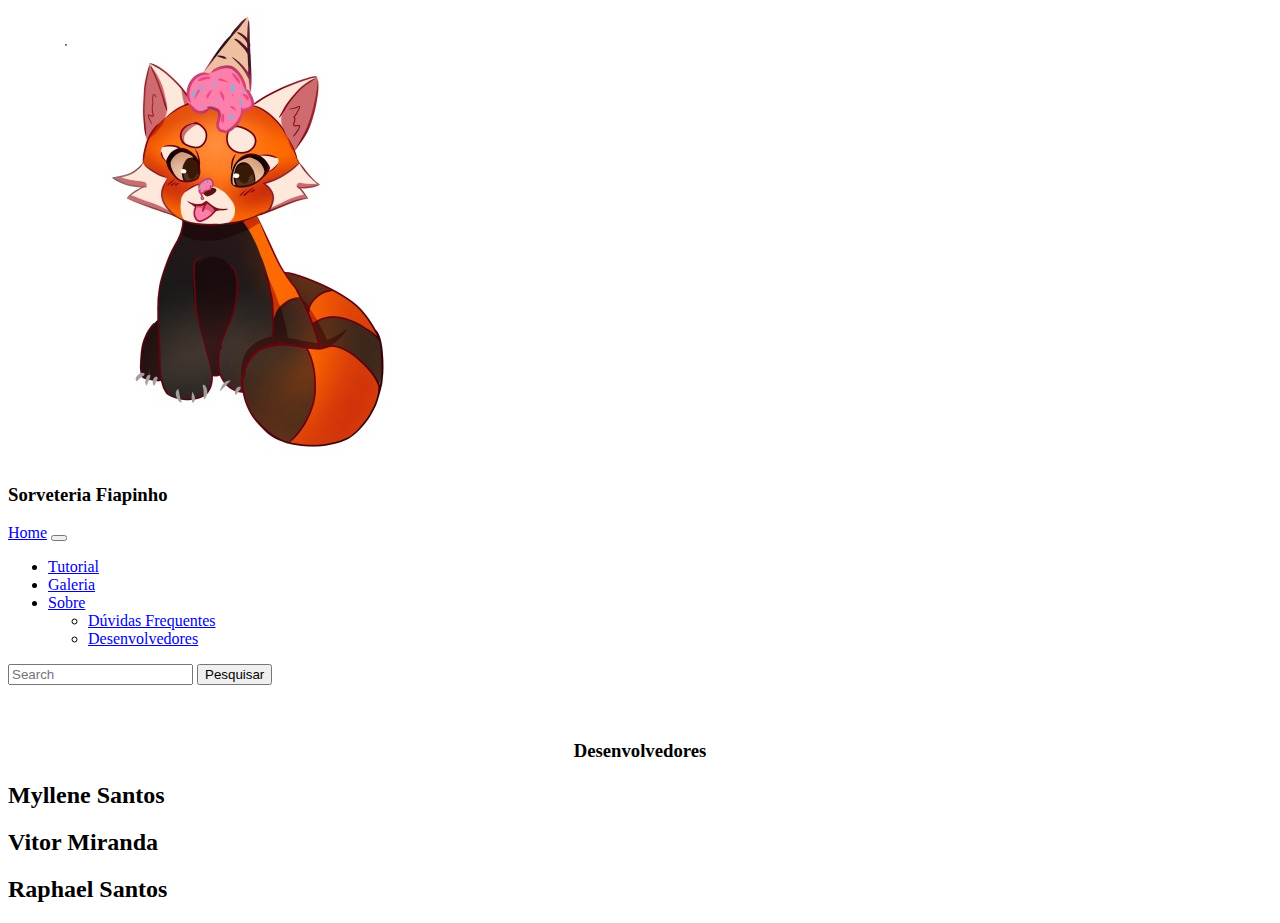
==== ProjetoSFiapinho/desenvolvedores.html @ c2e50748 "Create desenvolvedores.html" ====
<!doctype html>
<html lang="pt=br">
  <head>

    <!-- Required meta tags -->

    <meta charset="utf-8">
    <meta name="viewport" content="width=device-width, initial-scale=1">

    <!-- Bootstrap CSS -->

    <link href="https://cdn.jsdelivr.net/npm/bootstrap@5.1.3/dist/css/bootstrap.min.css" rel="stylesheet" integrity="sha384-1BmE4kWBq78iYhFldvKuhfTAU6auU8tT94WrHftjDbrCEXSU1oBoqyl2QvZ6jIW3" crossorigin="anonymous">
    <link rel="icon" type="imgPandaVermelho" href="/_img/logoSorveteria.png" >
    <link rel="stylesheet" href="_css/estilo.css">

    <title>Desenvolvedores</title>
  </head>
  <body>
    <header class="p-3  text-white d-flex" id="cabecalho">
        <img src="_img/pandavermelho8.png" alt="" srcset="">
    
    
        <h3 class="m-auto align-self-center">Sorveteria Fiapinho</h3>
      </header>
      <nav class="navbar navbar-expand-lg navbar-light" id="nave">
        <div class="container-fluid">
          <a class="nav-link text-white active" href="index.html" >Home</a>
          <button class="navbar-toggler" type="button" data-bs-toggle="collapse" data-bs-target="#navbarSupportedContent" aria-controls="navbarSupportedContent" aria-expanded="false" aria-label="Toggle navigation">
            <span class="navbar-toggler-icon"></span>
          </button>
          <div class="collapse navbar-collapse" id="navbarSupportedContent">
            <ul class="navbar-nav me-auto mb-2 mb-lg-0">
              <li class="nav-item">
                <a class="nav-link text-white" aria-current="page" href="tutorial.html">Tutorial</a>
              </li>
              <li class="nav-item">
                <a class="nav-link text-white" href="galeria.html">Galeria</a>
              </li>
              <li class="nav-item dropdown">
                <a class="nav-link dropdown-toggle text-white" href="#" id="navbarDropdown" role="button" data-bs-toggle="dropdown" aria-expanded="false">
                  Sobre
                </a>
                <ul class="dropdown-menu" aria-labelledby="navbarDropdown">
                  <li><a class="dropdown-item" href="duvidasf.html">Dúvidas Frequentes</a></li>
                  <li><a class="dropdown-item" href="desenvolvedores.html">Desenvolvedores</a></li>          
                </ul>
              </li>
            </ul>
            <form class="d-flex">
              <input class="form-control me-2" type="search" placeholder="Search" aria-label="Search">
              <button class="btn btn-outline-light" type="submit">Pesquisar</button>
            </form>
          </div>
        </div>
      </nav>
<br><br>

      <center>
          <h3>Desenvolvedores</h3>
      </center>
    
      <!-- Criando colunas -->
      
<div class="container mt-5">
    <div class="row">
    <div class="col-sm-8">
    <div class="rounded p-2 mb-3 bg-Cinzaclaro">
    <h2>Myllene Santos</h2>
    <p>
    
    </p>
    </div>
    <div class="rounded p-2 mb-3 bg-Cinzaclaro">
    <h2>Vitor Miranda</h2>
    <p>
    
    </p>
    </div>
    <div class="rounded p-2 mb-3 bg-Cinzaclaro">
    <h2>Raphael Santos</h2>
    <p>
    
    </p>
    </div>
    </div>
    
  </body>

<!-- Meu JavaScript -->
  <script src="https://cdn.jsdelivr.net/npm/bootstrap@5.1.3/dist/js/bootstrap.bundle.min.js" integrity="sha384-ka7Sk0Gln4gmtz2MlQnikT1wXgYsOg+OMhuP+IlRH9sENBO0LRn5q+8nbTov4+1p" crossorigin="anonymous"></script>

  

</html>
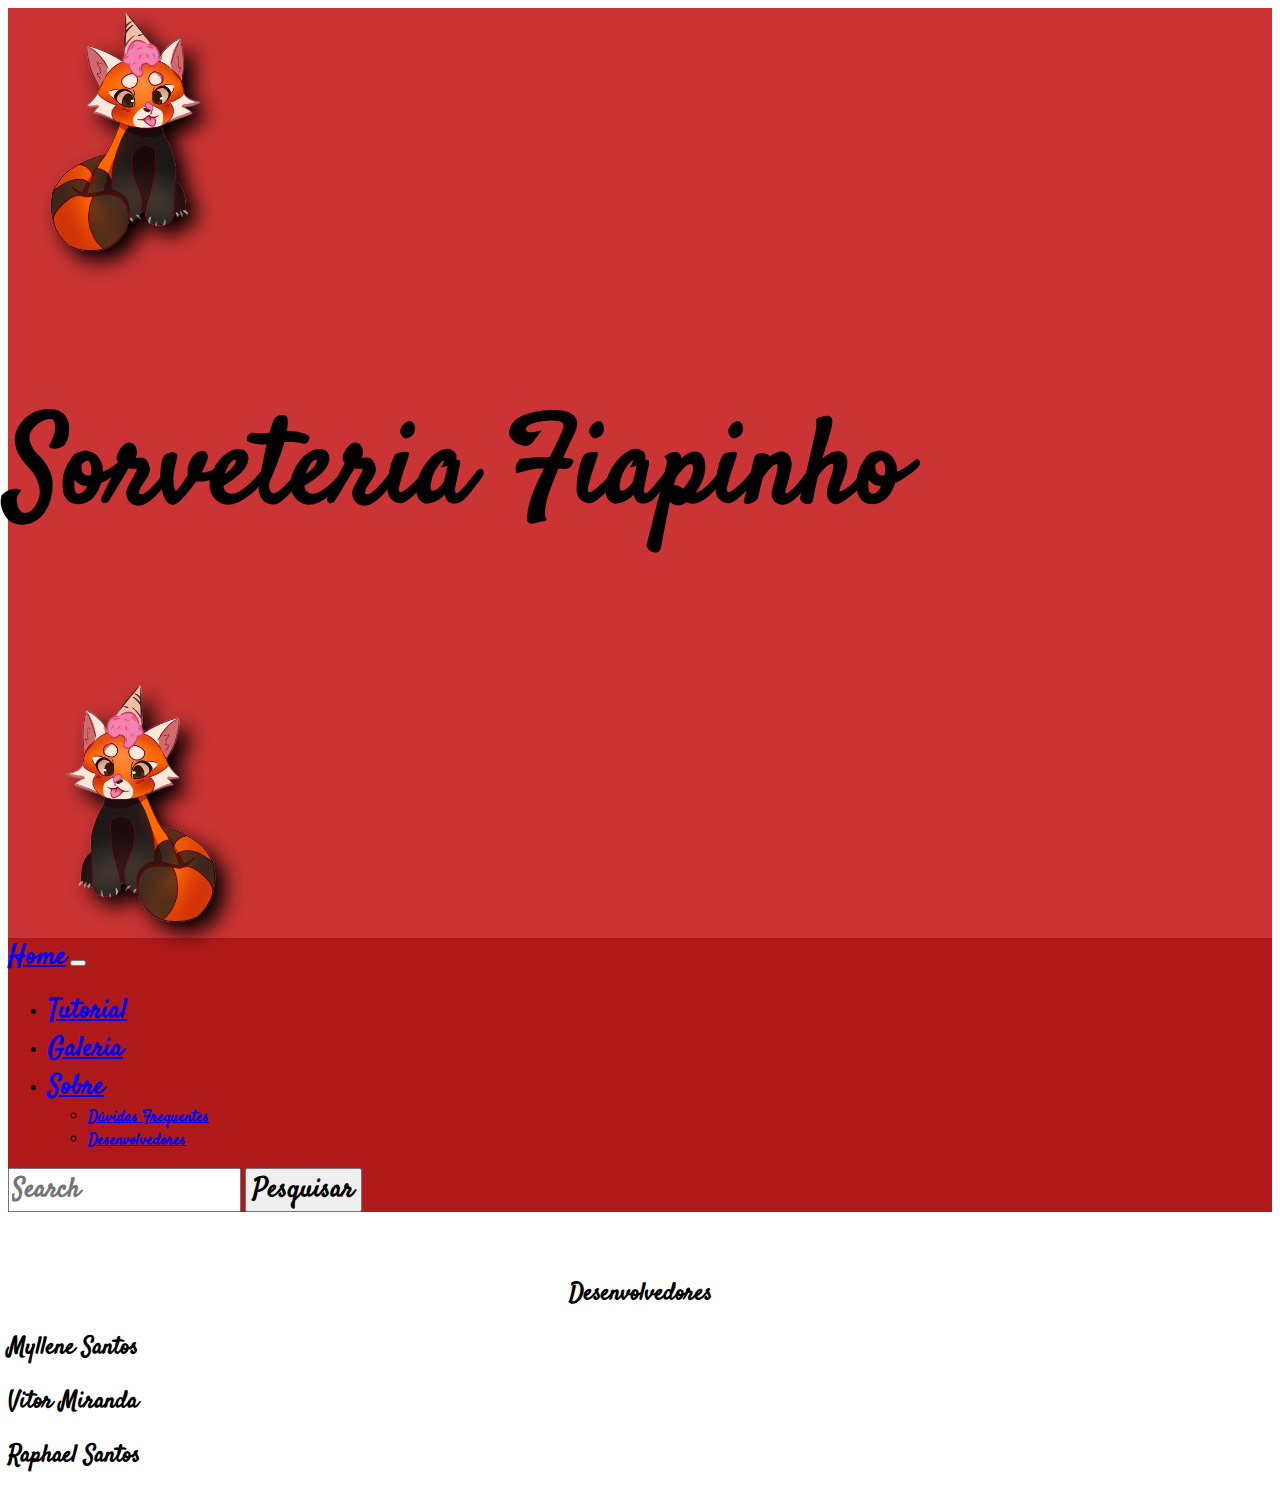
==== commit d5f2caa1: "Update desenvolvedores.html" ====
--- a/ProjetoSFiapinho/desenvolvedores.html
+++ b/ProjetoSFiapinho/desenvolvedores.html
@@ -10,45 +10,44 @@
     <!-- Bootstrap CSS -->
 
     <link href="https://cdn.jsdelivr.net/npm/bootstrap@5.1.3/dist/css/bootstrap.min.css" rel="stylesheet" integrity="sha384-1BmE4kWBq78iYhFldvKuhfTAU6auU8tT94WrHftjDbrCEXSU1oBoqyl2QvZ6jIW3" crossorigin="anonymous">
-    <link rel="icon" type="imgPandaVermelho" href="/_img/logoSorveteria.png" >
+    <link rel="icon" type="imgPandaVermelho" href="_img/icone (1).png" >
     <link rel="stylesheet" href="_css/estilo.css">
 
     <title>Desenvolvedores</title>
   </head>
   <body>
     <header class="p-3  text-white d-flex" id="cabecalho">
-        <img src="_img/pandavermelho8.png" alt="" srcset="">
-    
-    
-        <h3 class="m-auto align-self-center">Sorveteria Fiapinho</h3>
-      </header>
-      <nav class="navbar navbar-expand-lg navbar-light" id="nave">
-        <div class="container-fluid">
-          <a class="nav-link text-white active" href="index.html" >Home</a>
-          <button class="navbar-toggler" type="button" data-bs-toggle="collapse" data-bs-target="#navbarSupportedContent" aria-controls="navbarSupportedContent" aria-expanded="false" aria-label="Toggle navigation">
-            <span class="navbar-toggler-icon"></span>
-          </button>
-          <div class="collapse navbar-collapse" id="navbarSupportedContent">
-            <ul class="navbar-nav me-auto mb-2 mb-lg-0">
-              <li class="nav-item">
-                <a class="nav-link text-white" aria-current="page" href="tutorial.html">Tutorial</a>
-              </li>
-              <li class="nav-item">
-                <a class="nav-link text-white" href="galeria.html">Galeria</a>
-              </li>
-              <li class="nav-item dropdown">
-                <a class="nav-link dropdown-toggle text-white" href="#" id="navbarDropdown" role="button" data-bs-toggle="dropdown" aria-expanded="false">
-                  Sobre
-                </a>
-                <ul class="dropdown-menu" aria-labelledby="navbarDropdown">
-                  <li><a class="dropdown-item" href="duvidasf.html">Dúvidas Frequentes</a></li>
-                  <li><a class="dropdown-item" href="desenvolvedores.html">Desenvolvedores</a></li>          
-                </ul>
-              </li>
-            </ul>
-            <form class="d-flex">
-              <input class="form-control me-2" type="search" placeholder="Search" aria-label="Search">
-              <button class="btn btn-outline-light" type="submit">Pesquisar</button>
+      <img id= "sombra" src="_img/invertido2.png" alt="" srcset=""  width="250px">
+      <h3 class="m-auto align-self-center" id="tamanhol" class="animacao" >Sorveteria Fiapinho</h3>
+      <img id= "sombra" src="_img/logo.png" alt="" srcset=""  width="250px">
+    </header>
+    <nav class="navbar navbar-expand-lg navbar-light" id="nave">
+      <div class="container-fluid">
+        <a class="nav-link text-white " id="tamanhonave" href="index.html">Home</a>
+        <button class="navbar-toggler" type="button" data-bs-toggle="collapse" data-bs-target="#navbarSupportedContent"
+          aria-controls="navbarSupportedContent" aria-expanded="false" aria-label="Toggle navigation">
+          <span class="navbar-toggler-icon"></span>
+        </button>
+        <div class="collapse navbar-collapse" id="navbarSupportedContent">
+          <ul class="navbar-nav me-auto mb-2 mb-lg-0">
+            <li class="nav-item">
+              <a class="nav-link text-white" id="tamanhonave" aria-current="page" href="tutorial.html">Tutorial</a>
+            </li>
+            <li class="nav-item">
+              <a class="nav-link text-white" id="tamanhonave" href="galeria.html">Galeria</a>
+            </li>
+            <li class="nav-item dropdown">
+              <a class="nav-link dropdown-toggle text-white" id="tamanhonave" href="#" id="navbarDropdown" role="button"
+                data-bs-toggle="dropdown" aria-expanded="false"> Sobre </a>
+              <ul class="dropdown-menu" aria-labelledby="navbarDropdown">
+                <li><a class="dropdown-item" href="duvidasf.html">Dúvidas Frequentes</a></li>
+                <li><a class="dropdown-item" href="desenvolvedores.html">Desenvolvedores</a></li>
+              </ul>
+            </li>
+          </ul>
+          <form class="d-flex">
+            <input class="form-control me-2" id="tamanhonave" type="search" placeholder="Search" aria-label="Search">
+            <button class="btn btn-outline-light" id="tamanhonave" type="submit">Pesquisar</button>
             </form>
           </div>
         </div>
@@ -56,7 +55,7 @@
 <br><br>
 
       <center>
-          <h3>Desenvolvedores</h3>
+          <h2>Desenvolvedores</h2>
       </center>
     
       <!-- Criando colunas -->
--- a/ProjetoSFiapinho/_css/estilo.css
+++ b/ProjetoSFiapinho/_css/estilo.css
@@ -0,0 +1,36 @@
+@import url('https://fonts.googleapis.com/css2?family=Satisfy&display=swap');
+
+#cabecalho{
+    background-color: rgb(202, 52, 52);
+}
+#nave{
+    background-color: rgb(175, 25, 25);
+}
+
+#sombra{
+    filter: drop-shadow(10px 10px 10px #000000);
+}
+
+.bg-Cinzaclaro{
+    background-color: rgba(rgba(216, 134, 27, 0.418));
+}
+
+*{
+    font-family: 'Satisfy', cursive;
+    font-weight: 700;
+}
+#tamanhol{
+    font-size: 120px;
+}
+@keyframes animacao {
+    from {
+        filter: hue-rotate(0deg)}
+        to {filter: hue-rotate(360deg)}
+    
+}
+.animacao{
+    animation: animacao 2s linear infinite;
+}
+#tamanhonave{
+    font-size: 27px;
+}